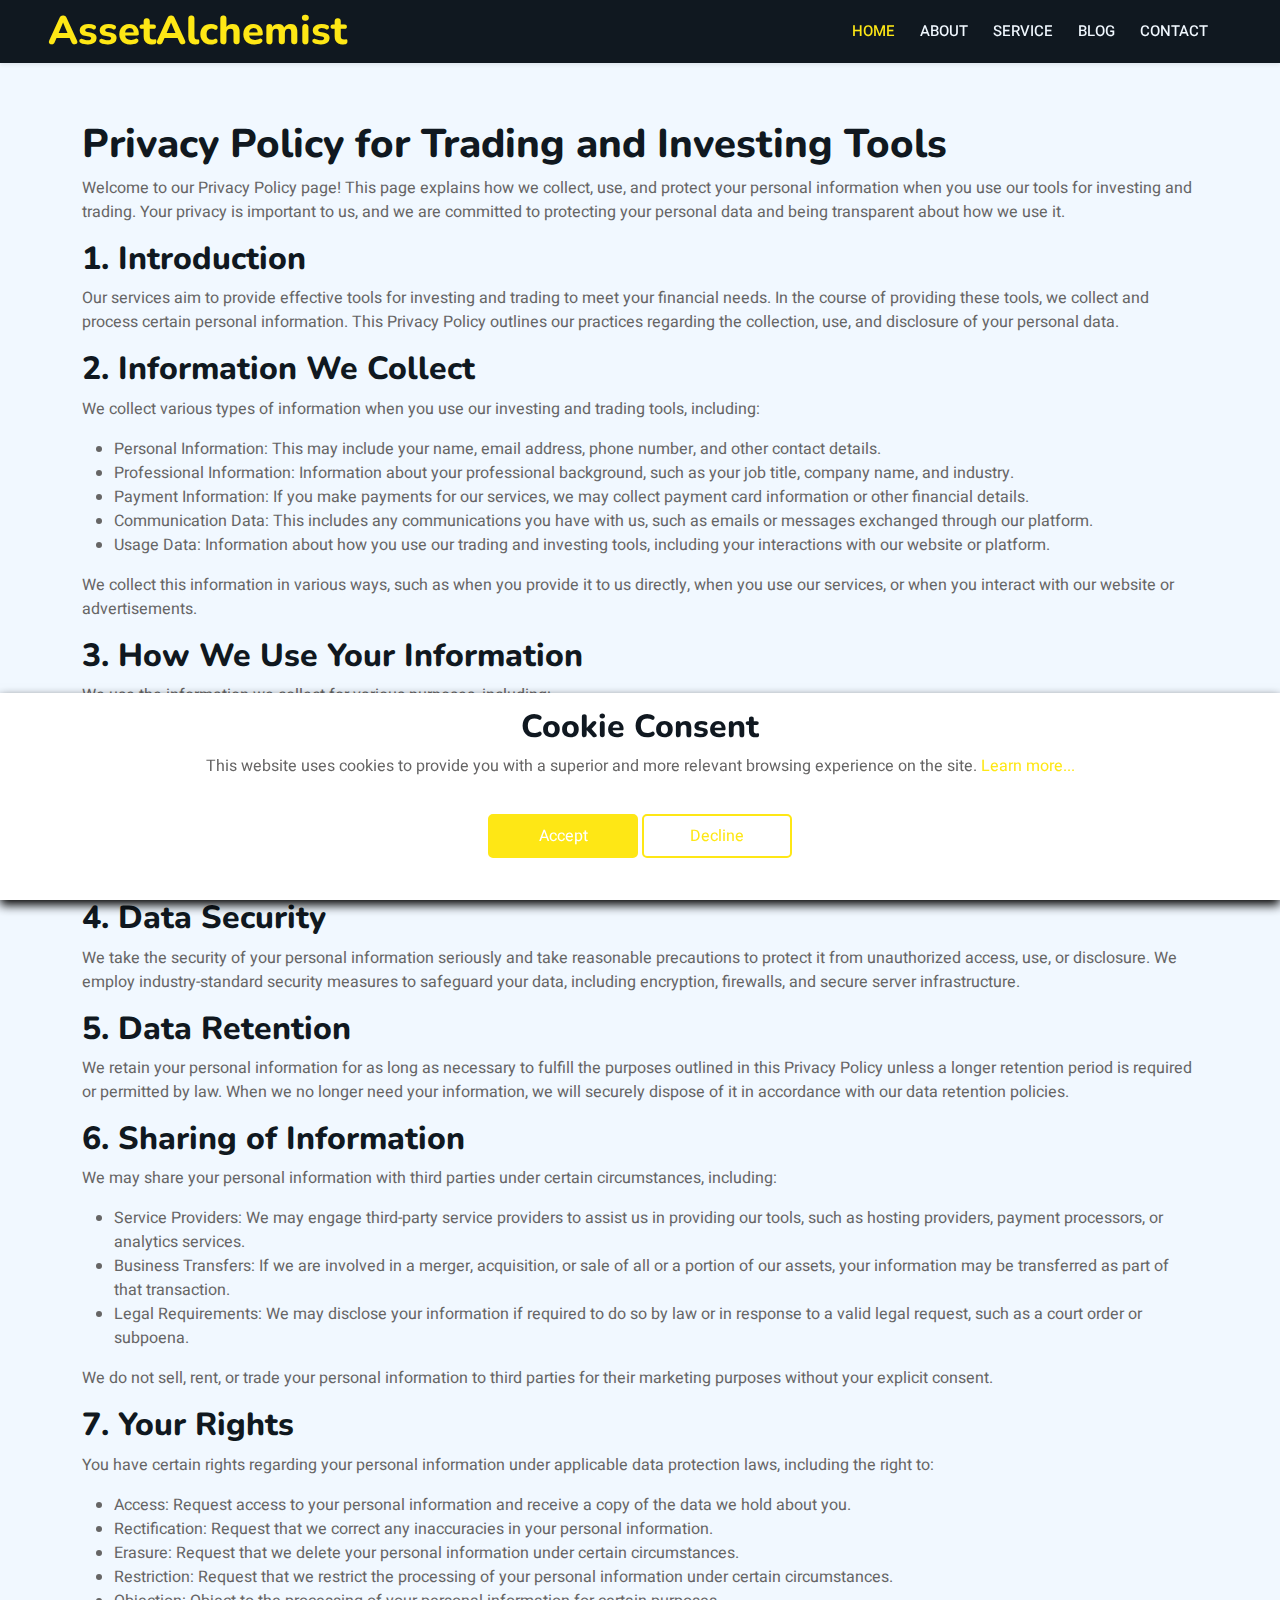
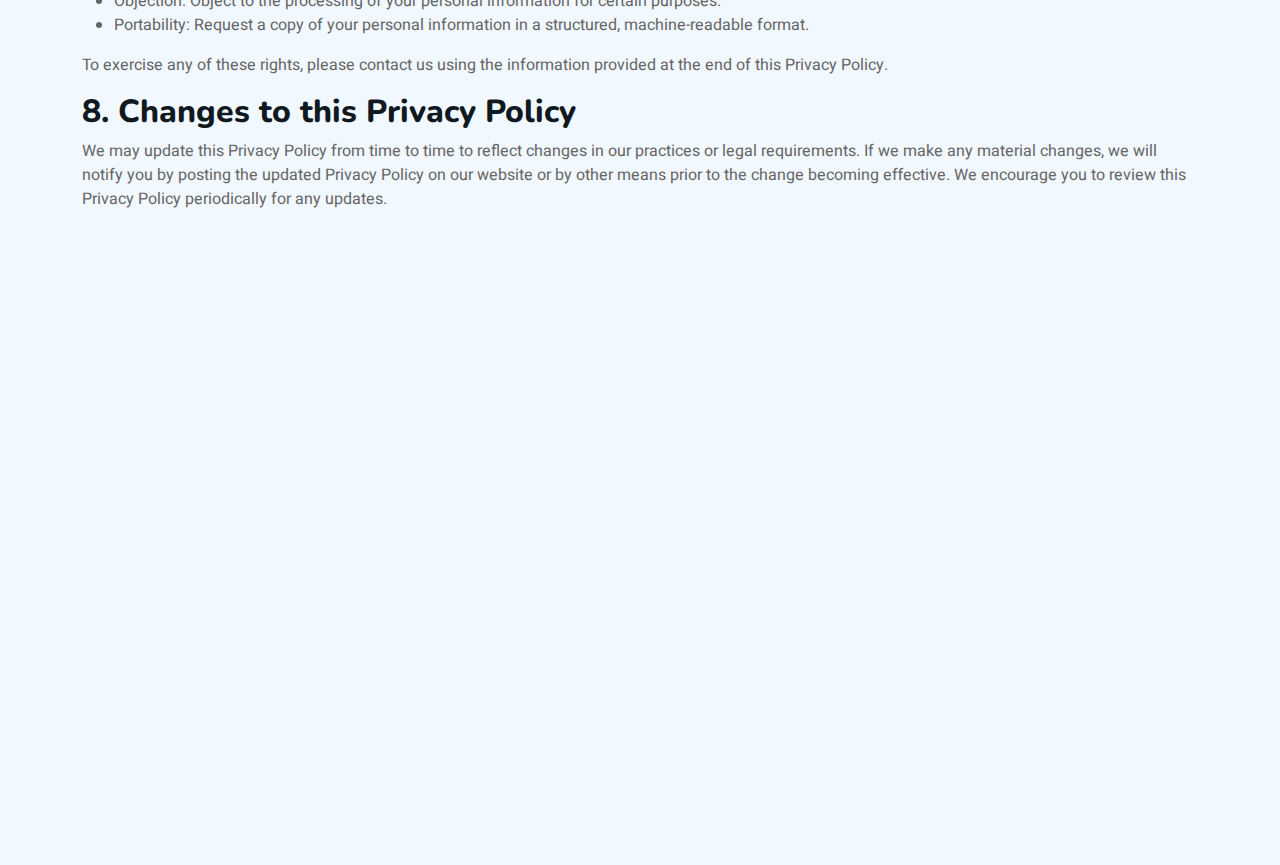
==== privacy-policy.html @ b86c1e65 "WIP" ====
<!DOCTYPE html>
<html dir="auto" lang="en">
    <head>
        <meta charset="utf-8" />
        <title>AssetAlchemist</title>
        <meta content="width=device-width, initial-scale=1.0" name="viewport" />
        <meta content="" name="keywords" />
        <meta content="" name="description" />

        <!-- Favicon -->
        <link href="img/favicon.ico" rel="icon" />

        <!-- Google Web Fonts -->
        <link rel="preconnect" href="https://fonts.googleapis.com" />
        <link rel="preconnect" href="https://fonts.gstatic.com" crossorigin />
        <link
            href="https://fonts.googleapis.com/css2?family=Heebo:wght@400;500;600&family=Nunito:wght@600;700;800&family=Pacifico&display=swap"
            rel="stylesheet"
        />

        <!-- Icon Font Stylesheet -->
        <link
            href="https://cdnjs.cloudflare.com/ajax/libs/font-awesome/5.10.0/css/all.min.css"
            rel="stylesheet"
        />
        <link
            href="https://cdn.jsdelivr.net/npm/bootstrap-icons@1.4.1/font/bootstrap-icons.css"
            rel="stylesheet"
        />

        <!-- Libraries Stylesheet -->
        <link href="lib/animate/animate.min.css" rel="stylesheet" />
        <link
            href="lib/owlcarousel/assets/owl.carousel.min.css"
            rel="stylesheet"
        />
        <link
            href="lib/tempusdominus/css/tempusdominus-bootstrap-4.min.css"
            rel="stylesheet"
        />

        <!-- Customized Bootstrap Stylesheet -->
        <link href="css/bootstrap.min.css" rel="stylesheet" />

        <!-- Template Stylesheet -->
        <link href="css/style.css" rel="stylesheet" />
    </head>

    <body>
        <!-- Spinner Start -->
        <div
            id="spinner"
            class="show bg-white position-fixed translate-middle w-100 vh-100 top-50 start-50 d-flex align-items-center justify-content-center"
        >
            <div
                class="spinner-border text-primary"
                style="width: 3rem; height: 3rem"
                role="status"
            >
                <span class="sr-only">Loading...</span>
            </div>
        </div>
        <!-- Spinner End -->

        <!-- Navbar & Hero Start -->
        <div class="position-relative p-0">
            <nav
                class="navbar navbar-expand-lg navbar-dark bg-dark px-4 px-lg-5 py-3 py-lg-0 sticky-top shadow-sm"
                style="position: fixed; background: var(--dark) !important"
            >
                <a href="" class="navbar-brand p-0">
                    <h1 class="text-primary m-0">AssetAlchemist</h1>
                    <!-- <img src="img/logo.png" alt="Logo"> -->
                </a>
                <button
                    class="navbar-toggler"
                    type="button"
                    data-bs-toggle="collapse"
                    data-bs-target="#navbarCollapse"
                >
                    <span class="fa fa-bars"></span>
                </button>
                <div class="collapse navbar-collapse" id="navbarCollapse">
                    <div class="navbar-nav ms-auto py-0 pe-4">
                        <a href="index.html" class="nav-item nav-link active"
                            >Home</a
                        >
                        <a href="index.html#about" class="nav-item nav-link"
                            >About</a
                        >
                        <a href="index.html#service" class="nav-item nav-link"
                            >Service</a
                        >
                        <a href="index.html#blog" class="nav-item nav-link"
                            >Blog</a
                        >
                        <a href="index.html#contact" class="nav-item nav-link"
                            >Contact</a
                        >
                    </div>
                </div>
            </nav>
        </div>
        <!-- Navbar & Hero End -->

        <!-- End Header -->
        <main>
            <article
                class="container additional-wrapper"
                style="margin-top: 100px"
            >
                <div class="page__content" style="padding: 20px 0px">
                    <h1>Privacy Policy for Trading and Investing Tools</h1>
                    <p>
                        Welcome to our Privacy Policy page! This page explains
                        how we collect, use, and protect your personal
                        information when you use our tools for investing and
                        trading. Your privacy is important to us, and we are
                        committed to protecting your personal data and being
                        transparent about how we use it.
                    </p>
                    <div>
                        <h2>1. Introduction</h2>
                        <p>
                            Our services aim to provide effective tools for
                            investing and trading to meet your financial needs.
                            In the course of providing these tools, we collect
                            and process certain personal information. This
                            Privacy Policy outlines our practices regarding the
                            collection, use, and disclosure of your personal
                            data.
                        </p>
                    </div>
                    <div>
                        <h2>2. Information We Collect</h2>
                        <p>
                            We collect various types of information when you use
                            our investing and trading tools, including:
                        </p>
                        <ul>
                            <li>
                                Personal Information: This may include your
                                name, email address, phone number, and other
                                contact details.
                            </li>
                            <li>
                                Professional Information: Information about your
                                professional background, such as your job title,
                                company name, and industry.
                            </li>
                            <li>
                                Payment Information: If you make payments for
                                our services, we may collect payment card
                                information or other financial details.
                            </li>
                            <li>
                                Communication Data: This includes any
                                communications you have with us, such as emails
                                or messages exchanged through our platform.
                            </li>
                            <li>
                                Usage Data: Information about how you use our
                                trading and investing tools, including your
                                interactions with our website or platform.
                            </li>
                        </ul>
                        <p>
                            We collect this information in various ways, such as
                            when you provide it to us directly, when you use our
                            services, or when you interact with our website or
                            advertisements.
                        </p>
                    </div>
                    <div>
                        <h2>3. How We Use Your Information</h2>
                        <p>
                            We use the information we collect for various
                            purposes, including:
                        </p>
                        <ul>
                            <li>
                                Providing Tools: To deliver the investing and
                                trading tools you request and to fulfill our
                                contractual obligations.
                            </li>
                            <li>
                                Communications: To communicate with you about
                                our services, including responding to your
                                inquiries and providing customer support.
                            </li>
                            <li>
                                Improvements: To improve our services and
                                develop new offerings based on your feedback and
                                usage patterns.
                            </li>
                            <li>
                                Marketing: To send you promotional materials,
                                special offers, or other information about our
                                tools that we think may interest you.
                            </li>
                            <li>
                                Legal Compliance: To comply with applicable
                                laws, regulations, and legal processes.
                            </li>
                        </ul>
                        <p>
                            We may also use your information for other purposes
                            with your consent or as otherwise permitted or
                            required by law.
                        </p>
                    </div>
                    <div>
                        <h2>4. Data Security</h2>
                        <p>
                            We take the security of your personal information
                            seriously and take reasonable precautions to protect
                            it from unauthorized access, use, or disclosure. We
                            employ industry-standard security measures to
                            safeguard your data, including encryption,
                            firewalls, and secure server infrastructure.
                        </p>
                    </div>
                    <div>
                        <h2>5. Data Retention</h2>
                        <p>
                            We retain your personal information for as long as
                            necessary to fulfill the purposes outlined in this
                            Privacy Policy unless a longer retention period is
                            required or permitted by law. When we no longer need
                            your information, we will securely dispose of it in
                            accordance with our data retention policies.
                        </p>
                    </div>
                    <div>
                        <h2>6. Sharing of Information</h2>
                        <p>
                            We may share your personal information with third
                            parties under certain circumstances, including:
                        </p>
                        <ul>
                            <li>
                                Service Providers: We may engage third-party
                                service providers to assist us in providing our
                                tools, such as hosting providers, payment
                                processors, or analytics services.
                            </li>
                            <li>
                                Business Transfers: If we are involved in a
                                merger, acquisition, or sale of all or a portion
                                of our assets, your information may be
                                transferred as part of that transaction.
                            </li>
                            <li>
                                Legal Requirements: We may disclose your
                                information if required to do so by law or in
                                response to a valid legal request, such as a
                                court order or subpoena.
                            </li>
                        </ul>
                        <p>
                            We do not sell, rent, or trade your personal
                            information to third parties for their marketing
                            purposes without your explicit consent.
                        </p>
                    </div>
                    <div>
                        <h2>7. Your Rights</h2>
                        <p>
                            You have certain rights regarding your personal
                            information under applicable data protection laws,
                            including the right to:
                        </p>
                        <ul>
                            <li>
                                Access: Request access to your personal
                                information and receive a copy of the data we
                                hold about you.
                            </li>
                            <li>
                                Rectification: Request that we correct any
                                inaccuracies in your personal information.
                            </li>
                            <li>
                                Erasure: Request that we delete your personal
                                information under certain circumstances.
                            </li>
                            <li>
                                Restriction: Request that we restrict the
                                processing of your personal information under
                                certain circumstances.
                            </li>
                            <li>
                                Objection: Object to the processing of your
                                personal information for certain purposes.
                            </li>
                            <li>
                                Portability: Request a copy of your personal
                                information in a structured, machine-readable
                                format.
                            </li>
                        </ul>
                        <p>
                            To exercise any of these rights, please contact us
                            using the information provided at the end of this
                            Privacy Policy.
                        </p>
                    </div>
                    <div>
                        <h2>8. Changes to this Privacy Policy</h2>
                        <p>
                            We may update this Privacy Policy from time to time
                            to reflect changes in our practices or legal
                            requirements. If we make any material changes, we
                            will notify you by posting the updated Privacy
                            Policy on our website or by other means prior to the
                            change becoming effective. We encourage you to
                            review this Privacy Policy periodically for any
                            updates.
                        </p>
                    </div>
                </div>
            </article>
        </main>

        <!-- Footer Start -->
        <div
            class="container-fluid bg-dark text-light footer pt-5 mt-5 wow fadeIn"
            data-wow-delay="0.1s"
        >
            <div class="container py-5">
                <div class="row g-5">
                    <div class="col-lg-6 col-md-6">
                        <h4
                            class="section-title ff-secondary text-start text-primary fw-normal mb-4"
                        >
                            Tools for Investing & Trading
                        </h4>
                        <p>
                            Connect with us to explore the best tools for
                            investing and trading. Our team of experts is here
                            to guide you through the process of making smart,
                            informed decisions in the world of trading and
                            investments. Whether you're new to the field or an
                            experienced trader, we offer tools tailored to help
                            you achieve your financial goals.
                        </p>
                    </div>
                    <div class="col-lg-6 col-md-6">
                        <h4
                            class="section-title ff-secondary text-start text-primary fw-normal mb-4"
                        >
                            Contact us
                        </h4>
                        <p class="mb-2">
                            <i class="fa fa-map-marker-alt me-3"></i>Second
                            Floor, 35 Great St Helen's, City of London, London
                            EC3A 6AP, UK
                        </p>
                        <p class="mb-2">
                            <i class="fa fa-phone-alt me-3"></i>+442079890813
                        </p>
                        <p class="mb-2">
                            <i class="fa fa-envelope me-3"></i
                            >assetai_chemist@gmail.com
                        </p>
                    </div>
                    <div class="col-lg-6 col-md-6">
                        <h4
                            class="section-title ff-secondary text-start text-primary fw-normal mb-4"
                        >
                            Quick links
                        </h4>
                        <div
                            style="
                                display: flex;
                                flex-direction: column;
                                row-gap: 10px;
                            "
                        >
                            <a href="index.html">Home</a>
                            <a href="privacy-policy.html">Privacy</a>
                            <a href="terms-of-use.html">Terms of use</a>
                        </div>
                    </div>
                    <div class="col-lg-6 col-md-6">
                        <h4
                            class="section-title ff-secondary text-start text-primary fw-normal mb-4"
                        >
                            Disclaimer
                        </h4>
                        <p>
                            Values can fall as well as rise. Any information
                            relating to the past performance is not a guide to
                            future performance. Prices may go down as well as
                            up, and you may not get back the original amount
                            invested. Aurum & Argenti Limited is not regulated
                            by the Financial Conduct Authority and does not
                            offer investment or tax advice.
                        </p>
                    </div>
                </div>
            </div>
        </div>
        <!-- Footer End -->

        <!-- Back to Top -->
        <a href="#" class="btn btn-lg btn-primary btn-lg-square back-to-top"
            ><i class="bi bi-arrow-up"></i
        ></a>

        <!-- Cookie banner -->
        <div class="cookie-wrapper show">
            <div>
                <i class="bx bx-cookie"></i>
                <h2 style="text-align: center">Cookie Consent</h2>
            </div>

            <div class="data">
                <p>
                    This website uses cookies to provide you with a superior and
                    more relevant browsing experience on the site.
                    <a href="privacy-policy.html">Learn more...</a>
                </p>
            </div>

            <div class="buttons">
                <button class="cookie-button" id="acceptBtn">Accept</button>
                <button class="cookie-button" id="declineBtn">Decline</button>
            </div>
        </div>
        <!-- End Cookie banner -->

        <!-- JavaScript Libraries -->
        <script src="https://ajax.googleapis.com/ajax/libs/jquery/3.5.1/jquery.min.js"></script>
        <script src="https://cdn.jsdelivr.net/npm/bootstrap@5.0.0/dist/js/bootstrap.bundle.min.js"></script>
        <script src="lib/wow/wow.min.js"></script>
        <script src="lib/easing/easing.min.js"></script>
        <script src="lib/waypoints/waypoints.min.js"></script>
        <script src="lib/counterup/counterup.min.js"></script>
        <script src="lib/owlcarousel/owl.carousel.min.js"></script>
        <script src="lib/tempusdominus/js/moment.min.js"></script>
        <script src="lib/tempusdominus/js/moment-timezone.min.js"></script>
        <script src="lib/tempusdominus/js/tempusdominus-bootstrap-4.min.js"></script>

        <!-- Template Javascript -->
        <script src="js/main.js"></script>
        <script src="js/cookiebanner.js"></script>
    </body>
</html>
---- css/style.css ----
/********** Template CSS **********/
:root {
    --primary: #fee715;
    --light: #f1f8ff;
    --dark: #101820;
}

.ff-secondary {
    font-family: 'Pacifico', cursive;
}

.fw-medium {
    font-weight: 600 !important;
}

.fw-semi-bold {
    font-weight: 700 !important;
}

.back-to-top {
    position: fixed;
    display: none;
    right: 45px;
    bottom: 45px;
    z-index: 99;
}

/*** Spinner ***/
#spinner {
    opacity: 0;
    visibility: hidden;
    transition: opacity 0.5s ease-out, visibility 0s linear 0.5s;
    z-index: 99999;
}

#spinner.show {
    transition: opacity 0.5s ease-out, visibility 0s linear 0s;
    visibility: visible;
    opacity: 1;
}

/*** Button ***/
.btn {
    font-family: 'Nunito', sans-serif;
    font-weight: 500;
    text-transform: uppercase;
    transition: 0.5s;
}

.btn.btn-primary,
.btn.btn-secondary {
    color: #ffffff;
}

.btn-square {
    width: 38px;
    height: 38px;
}

.btn-sm-square {
    width: 32px;
    height: 32px;
}

.btn-lg-square {
    width: 48px;
    height: 48px;
}

.btn-square,
.btn-sm-square,
.btn-lg-square {
    padding: 0;
    display: flex;
    align-items: center;
    justify-content: center;
    font-weight: normal;
    border-radius: 2px;
}

/*** Navbar ***/
.navbar-dark .navbar-nav .nav-link {
    position: relative;
    margin-left: 25px;
    padding: 35px 0;
    font-size: 15px;
    color: var(--light) !important;
    text-transform: uppercase;
    font-weight: 500;
    outline: none;
    transition: 0.5s;
}

.sticky-top.navbar-dark .navbar-nav .nav-link {
    padding: 20px 0;
}

.navbar-dark .navbar-nav .nav-link:hover,
.navbar-dark .navbar-nav .nav-link.active {
    color: var(--primary) !important;
}

.navbar-dark .navbar-brand img {
    max-height: 60px;
    transition: 0.5s;
}

.sticky-top.navbar-dark .navbar-brand img {
    max-height: 45px;
}

@media (max-width: 991.98px) {
    .sticky-top.navbar-dark {
        position: relative;
    }

    .navbar-dark .navbar-collapse {
        margin-top: 15px;
        border-top: 1px solid rgba(255, 255, 255, 0.1);
    }

    .navbar-dark .navbar-nav .nav-link,
    .sticky-top.navbar-dark .navbar-nav .nav-link {
        padding: 10px 0;
        margin-left: 0;
    }

    .navbar-dark .navbar-brand img {
        max-height: 45px;
    }
}

@media (min-width: 992px) {
    .navbar-dark {
        position: absolute;
        width: 100%;
        top: 0;
        left: 0;
        z-index: 999;
        background: transparent !important;
    }

    .sticky-top.navbar-dark {
        position: fixed;
        background: var(--dark) !important;
    }
}

/*** Hero Header ***/
.hero-header {
    background: linear-gradient(rgba(15, 23, 43, 0.9), rgba(15, 23, 43, 0.9)),
        url(../img/bg-hero.jpg);
    background-position: center center;
    background-repeat: no-repeat;
    background-size: cover;
}

.hero-header img {
    animation: imgRotate 50s linear infinite;
}

@keyframes imgRotate {
    100% {
        transform: rotate(360deg);
    }
}

.breadcrumb-item + .breadcrumb-item::before {
    color: rgba(255, 255, 255, 0.5);
}

/*** Section Title ***/
.section-title {
    position: relative;
    display: inline-block;
}

.section-title::before {
    position: absolute;
    content: '';
    width: 45px;
    height: 2px;
    top: 50%;
    left: -55px;
    margin-top: -1px;
    background: var(--primary);
}

.section-title::after {
    position: absolute;
    content: '';
    width: 45px;
    height: 2px;
    top: 50%;
    right: -55px;
    margin-top: -1px;
    background: var(--primary);
}

.section-title.text-start::before,
.section-title.text-end::after {
    display: none;
}

/*** Service ***/
.service-item {
    box-shadow: 0 0 45px rgba(0, 0, 0, 0.08);
    transition: 0.5s;
}

.service-item:hover {
    background: var(--primary);
}

.service-item * {
    transition: 0.5s;
}

.service-item:hover * {
    color: var(--light) !important;
}

/*** Food Menu ***/
.nav-pills .nav-item .active {
    border-bottom: 2px solid var(--primary);
}

/*** Youtube Video ***/
.video {
    position: relative;
    height: 100%;
    min-height: 500px;
    background: linear-gradient(rgba(15, 23, 43, 0.1), rgba(15, 23, 43, 0.1)),
        url(../img/video.jpg);
    background-position: center center;
    background-repeat: no-repeat;
    background-size: cover;
}

.video .btn-play {
    position: absolute;
    z-index: 3;
    top: 50%;
    left: 50%;
    transform: translateX(-50%) translateY(-50%);
    box-sizing: content-box;
    display: block;
    width: 32px;
    height: 44px;
    border-radius: 50%;
    border: none;
    outline: none;
    padding: 18px 20px 18px 28px;
}

.video .btn-play:before {
    content: '';
    position: absolute;
    z-index: 0;
    left: 50%;
    top: 50%;
    transform: translateX(-50%) translateY(-50%);
    display: block;
    width: 100px;
    height: 100px;
    background: var(--primary);
    border-radius: 50%;
    animation: pulse-border 1500ms ease-out infinite;
}

.video .btn-play:after {
    content: '';
    position: absolute;
    z-index: 1;
    left: 50%;
    top: 50%;
    transform: translateX(-50%) translateY(-50%);
    display: block;
    width: 100px;
    height: 100px;
    background: var(--primary);
    border-radius: 50%;
    transition: all 200ms;
}

.video .btn-play img {
    position: relative;
    z-index: 3;
    max-width: 100%;
    width: auto;
    height: auto;
}

.video .btn-play span {
    display: block;
    position: relative;
    z-index: 3;
    width: 0;
    height: 0;
    border-left: 32px solid var(--dark);
    border-top: 22px solid transparent;
    border-bottom: 22px solid transparent;
}

@keyframes pulse-border {
    0% {
        transform: translateX(-50%) translateY(-50%) translateZ(0) scale(1);
        opacity: 1;
    }

    100% {
        transform: translateX(-50%) translateY(-50%) translateZ(0) scale(1.5);
        opacity: 0;
    }
}

#videoModal {
    z-index: 99999;
}

#videoModal .modal-dialog {
    position: relative;
    max-width: 800px;
    margin: 60px auto 0 auto;
}

#videoModal .modal-body {
    position: relative;
    padding: 0px;
}

#videoModal .close {
    position: absolute;
    width: 30px;
    height: 30px;
    right: 0px;
    top: -30px;
    z-index: 999;
    font-size: 30px;
    font-weight: normal;
    color: #ffffff;
    background: #000000;
    opacity: 1;
}

/*** Team ***/
.team-item {
    box-shadow: 0 0 45px rgba(0, 0, 0, 0.08);
    height: calc(100% - 38px);
    transition: 0.5s;
}

.team-item img {
    transition: 0.5s;
}

.team-item:hover img {
    transform: scale(1.1);
}

.team-item:hover {
    height: 100%;
}

.team-item .btn {
    border-radius: 38px 38px 0 0;
}

/*** Testimonial ***/
.testimonial-carousel .owl-item .testimonial-item,
.testimonial-carousel .owl-item.center .testimonial-item * {
    transition: 0.5s;
}

.testimonial-carousel .owl-item.center .testimonial-item {
    background: var(--primary) !important;
    border-color: var(--primary) !important;
}

.testimonial-carousel .owl-item.center .testimonial-item * {
    color: var(--light) !important;
}

.testimonial-carousel .owl-dots {
    margin-top: 24px;
    display: flex;
    align-items: flex-end;
    justify-content: center;
}

.testimonial-carousel .owl-dot {
    position: relative;
    display: inline-block;
    margin: 0 5px;
    width: 15px;
    height: 15px;
    border: 1px solid #cccccc;
    border-radius: 15px;
    transition: 0.5s;
}

.testimonial-carousel .owl-dot.active {
    background: var(--primary);
    border-color: var(--primary);
}

/*** Footer ***/
.footer .btn.btn-social {
    margin-right: 5px;
    width: 35px;
    height: 35px;
    display: flex;
    align-items: center;
    justify-content: center;
    color: var(--light);
    border: 1px solid #ffffff;
    border-radius: 35px;
    transition: 0.3s;
}

.footer .btn.btn-social:hover {
    color: var(--primary);
}

.footer .btn.btn-link {
    display: block;
    margin-bottom: 5px;
    padding: 0;
    text-align: left;
    color: #ffffff;
    font-size: 15px;
    font-weight: normal;
    text-transform: capitalize;
    transition: 0.3s;
}

.footer .btn.btn-link::before {
    position: relative;
    content: '\f105';
    font-family: 'Font Awesome 5 Free';
    font-weight: 900;
    margin-right: 10px;
}

.footer .btn.btn-link:hover {
    letter-spacing: 1px;
    box-shadow: none;
}

.footer .copyright {
    padding: 25px 0;
    font-size: 15px;
    border-top: 1px solid rgba(256, 256, 256, 0.1);
}

.footer .copyright a {
    color: var(--light);
}

.footer .footer-menu a {
    margin-right: 15px;
    padding-right: 15px;
    border-right: 1px solid rgba(255, 255, 255, 0.1);
}

.footer .footer-menu a:last-child {
    margin-right: 0;
    padding-right: 0;
    border-right: none;
}

/* Google Fonts - Poppins */
@import url('https://fonts.googleapis.com/css2?family=Poppins:wght@300;400;500;600&display=swap');

@media (max-width: 700px) {
    .cookie-wrapper {
        width: 100%;
    }
}

.cookie-wrapper {
    position: fixed;
    bottom: 0px;
    right: 0;
    width: 100%;
    background: #fff;
    padding: 15px 25px 22px;
    transition: right 0.3s ease;
    box-shadow: 0 5px 10px rgb(0, 0, 0);
    z-index: 999;
    @media (max-width: 600px) {
        width: 100%;
    }
}
.cookie-wrapper .show {
    right: 20px;
}

.hidden {
    display: none;
}
header i {
    color: #fee715;
    font-size: 32px;
    text-align: center;
}
header h2 {
    color: #fee715;
    font-weight: 500;
    text-align: center;
}
.data {
    text-align: center;
}
.data p a {
    color: #fee715;
    text-decoration: none;
    text-align: center !important;
}
.data p a:hover {
    text-decoration: underline;
}
.buttons {
    padding: 20px 0px;
    text-align: center;
}
.buttons .cookie-button {
    border: 2px solid #fee715;
    color: #fff;
    padding: 8px 0;
    background: #fee715;
    cursor: pointer;
    width: calc(100% / 2 - 10px);
    transition: all 0.5s ease;
    max-width: 150px;
    border-radius: 5px;
}
.buttons #acceptBtn:hover {
    background-color: transparent;
    color: #fee715;
}
#declineBtn {
    background-color: #fff;
    color: #fee715;
}
#declineBtn:hover {
    background-color: #fee715;
    color: #fff;
}
/* Footer Style */
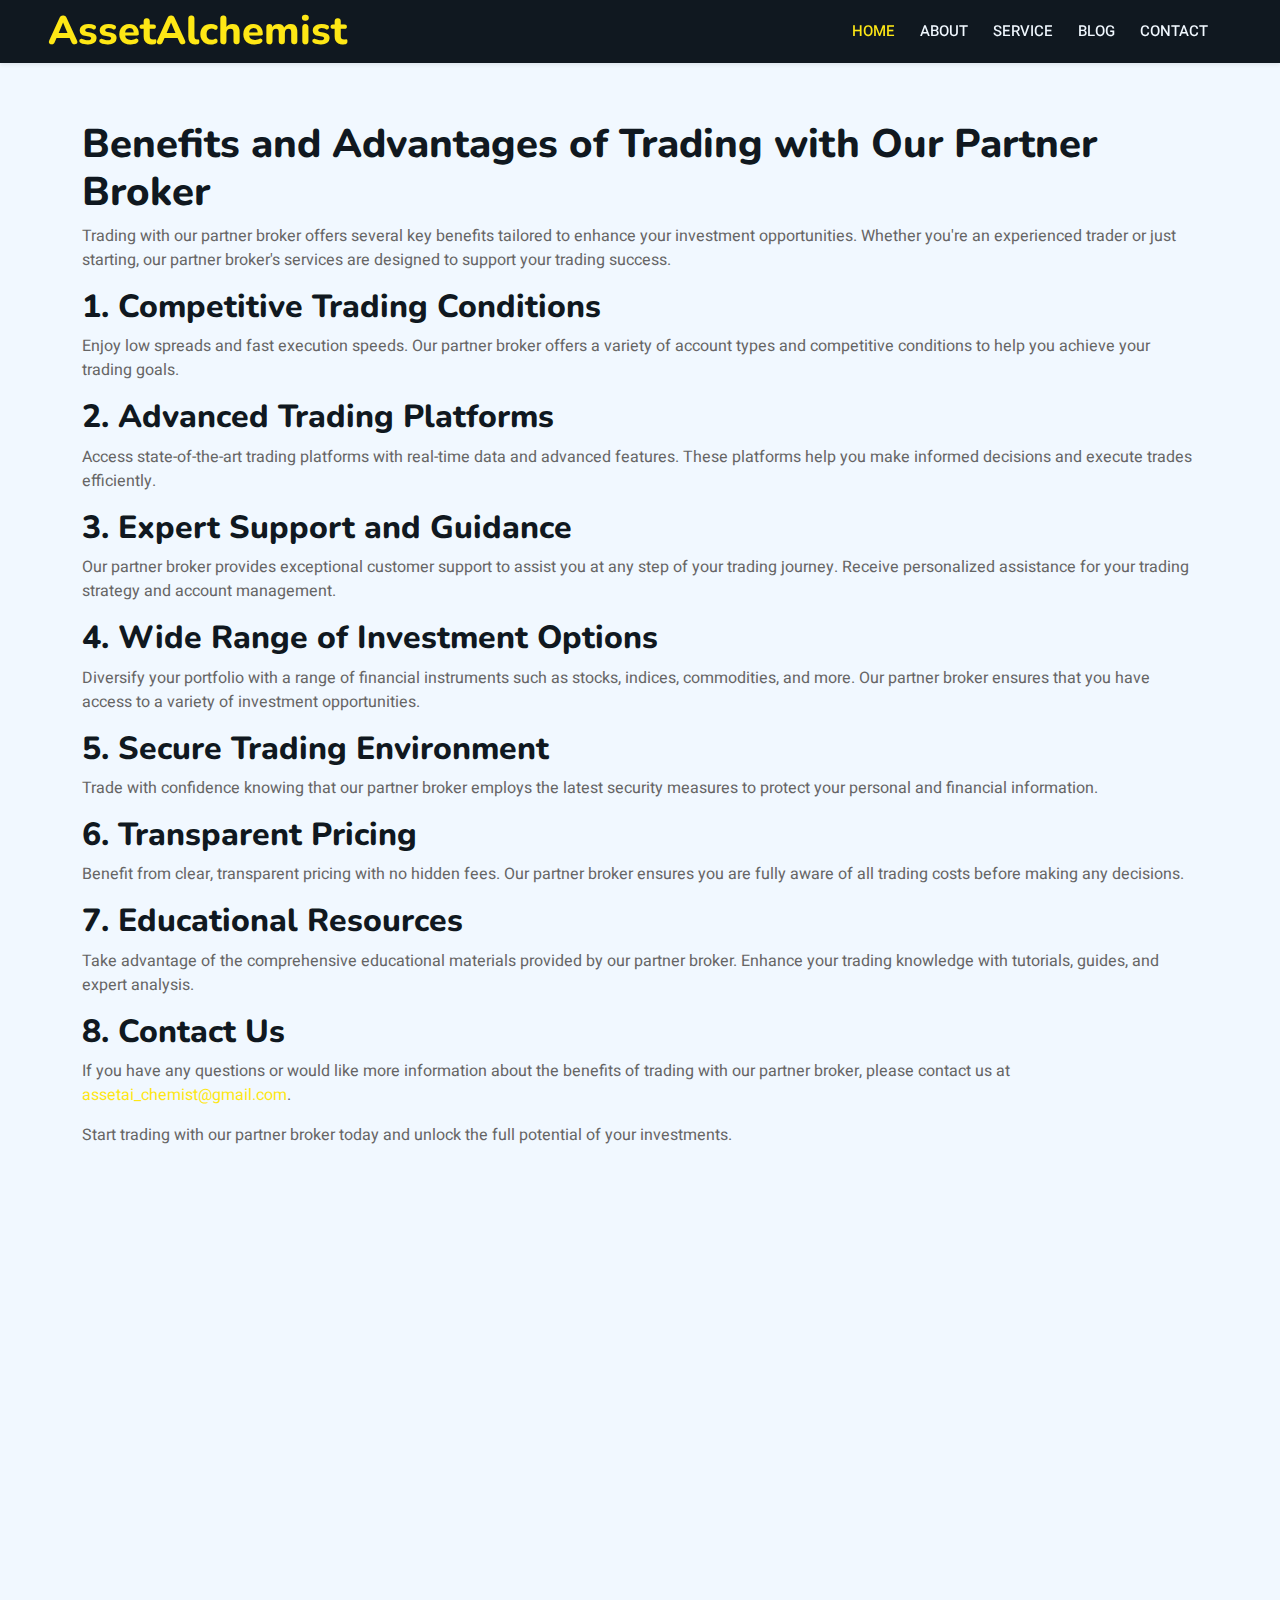
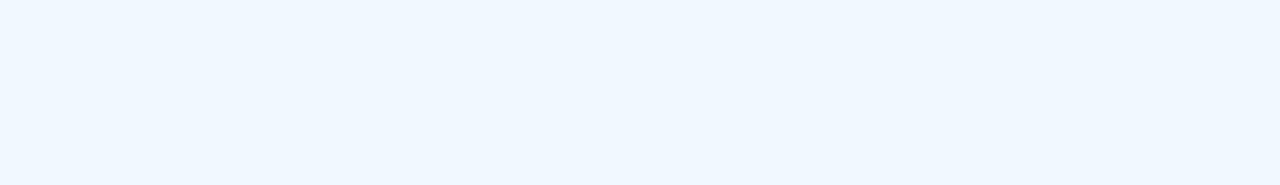
==== commit dbf4c8b8: "WIP" ====
--- a/privacy-policy.html
+++ b/privacy-policy.html
@@ -110,214 +110,96 @@
                 style="margin-top: 100px"
             >
                 <div class="page__content" style="padding: 20px 0px">
-                    <h1>Privacy Policy for Trading and Investing Tools</h1>
+                    <h1>
+                        Benefits and Advantages of Trading with Our Partner
+                        Broker
+                    </h1>
                     <p>
-                        Welcome to our Privacy Policy page! This page explains
-                        how we collect, use, and protect your personal
-                        information when you use our tools for investing and
-                        trading. Your privacy is important to us, and we are
-                        committed to protecting your personal data and being
-                        transparent about how we use it.
+                        Trading with our partner broker offers several key
+                        benefits tailored to enhance your investment
+                        opportunities. Whether you're an experienced trader or
+                        just starting, our partner broker's services are
+                        designed to support your trading success.
                     </p>
                     <div>
-                        <h2>1. Introduction</h2>
-                        <p>
-                            Our services aim to provide effective tools for
-                            investing and trading to meet your financial needs.
-                            In the course of providing these tools, we collect
-                            and process certain personal information. This
-                            Privacy Policy outlines our practices regarding the
-                            collection, use, and disclosure of your personal
-                            data.
-                        </p>
-                    </div>
-                    <div>
-                        <h2>2. Information We Collect</h2>
-                        <p>
-                            We collect various types of information when you use
-                            our investing and trading tools, including:
-                        </p>
-                        <ul>
-                            <li>
-                                Personal Information: This may include your
-                                name, email address, phone number, and other
-                                contact details.
-                            </li>
-                            <li>
-                                Professional Information: Information about your
-                                professional background, such as your job title,
-                                company name, and industry.
-                            </li>
-                            <li>
-                                Payment Information: If you make payments for
-                                our services, we may collect payment card
-                                information or other financial details.
-                            </li>
-                            <li>
-                                Communication Data: This includes any
-                                communications you have with us, such as emails
-                                or messages exchanged through our platform.
-                            </li>
-                            <li>
-                                Usage Data: Information about how you use our
-                                trading and investing tools, including your
-                                interactions with our website or platform.
-                            </li>
-                        </ul>
-                        <p>
-                            We collect this information in various ways, such as
-                            when you provide it to us directly, when you use our
-                            services, or when you interact with our website or
-                            advertisements.
-                        </p>
-                    </div>
-                    <div>
-                        <h2>3. How We Use Your Information</h2>
-                        <p>
-                            We use the information we collect for various
-                            purposes, including:
-                        </p>
-                        <ul>
-                            <li>
-                                Providing Tools: To deliver the investing and
-                                trading tools you request and to fulfill our
-                                contractual obligations.
-                            </li>
-                            <li>
-                                Communications: To communicate with you about
-                                our services, including responding to your
-                                inquiries and providing customer support.
-                            </li>
-                            <li>
-                                Improvements: To improve our services and
-                                develop new offerings based on your feedback and
-                                usage patterns.
-                            </li>
-                            <li>
-                                Marketing: To send you promotional materials,
-                                special offers, or other information about our
-                                tools that we think may interest you.
-                            </li>
-                            <li>
-                                Legal Compliance: To comply with applicable
-                                laws, regulations, and legal processes.
-                            </li>
-                        </ul>
-                        <p>
-                            We may also use your information for other purposes
-                            with your consent or as otherwise permitted or
-                            required by law.
-                        </p>
-                    </div>
-                    <div>
-                        <h2>4. Data Security</h2>
-                        <p>
-                            We take the security of your personal information
-                            seriously and take reasonable precautions to protect
-                            it from unauthorized access, use, or disclosure. We
-                            employ industry-standard security measures to
-                            safeguard your data, including encryption,
-                            firewalls, and secure server infrastructure.
-                        </p>
-                    </div>
-                    <div>
-                        <h2>5. Data Retention</h2>
-                        <p>
-                            We retain your personal information for as long as
-                            necessary to fulfill the purposes outlined in this
-                            Privacy Policy unless a longer retention period is
-                            required or permitted by law. When we no longer need
-                            your information, we will securely dispose of it in
-                            accordance with our data retention policies.
-                        </p>
-                    </div>
-                    <div>
-                        <h2>6. Sharing of Information</h2>
-                        <p>
-                            We may share your personal information with third
-                            parties under certain circumstances, including:
-                        </p>
-                        <ul>
-                            <li>
-                                Service Providers: We may engage third-party
-                                service providers to assist us in providing our
-                                tools, such as hosting providers, payment
-                                processors, or analytics services.
-                            </li>
-                            <li>
-                                Business Transfers: If we are involved in a
-                                merger, acquisition, or sale of all or a portion
-                                of our assets, your information may be
-                                transferred as part of that transaction.
-                            </li>
-                            <li>
-                                Legal Requirements: We may disclose your
-                                information if required to do so by law or in
-                                response to a valid legal request, such as a
-                                court order or subpoena.
-                            </li>
-                        </ul>
-                        <p>
-                            We do not sell, rent, or trade your personal
-                            information to third parties for their marketing
-                            purposes without your explicit consent.
-                        </p>
-                    </div>
-                    <div>
-                        <h2>7. Your Rights</h2>
-                        <p>
-                            You have certain rights regarding your personal
-                            information under applicable data protection laws,
-                            including the right to:
-                        </p>
-                        <ul>
-                            <li>
-                                Access: Request access to your personal
-                                information and receive a copy of the data we
-                                hold about you.
-                            </li>
-                            <li>
-                                Rectification: Request that we correct any
-                                inaccuracies in your personal information.
-                            </li>
-                            <li>
-                                Erasure: Request that we delete your personal
-                                information under certain circumstances.
-                            </li>
-                            <li>
-                                Restriction: Request that we restrict the
-                                processing of your personal information under
-                                certain circumstances.
-                            </li>
-                            <li>
-                                Objection: Object to the processing of your
-                                personal information for certain purposes.
-                            </li>
-                            <li>
-                                Portability: Request a copy of your personal
-                                information in a structured, machine-readable
-                                format.
-                            </li>
-                        </ul>
-                        <p>
-                            To exercise any of these rights, please contact us
-                            using the information provided at the end of this
-                            Privacy Policy.
-                        </p>
-                    </div>
-                    <div>
-                        <h2>8. Changes to this Privacy Policy</h2>
-                        <p>
-                            We may update this Privacy Policy from time to time
-                            to reflect changes in our practices or legal
-                            requirements. If we make any material changes, we
-                            will notify you by posting the updated Privacy
-                            Policy on our website or by other means prior to the
-                            change becoming effective. We encourage you to
-                            review this Privacy Policy periodically for any
-                            updates.
-                        </p>
-                    </div>
+                        <h2>1. Competitive Trading Conditions</h2>
+                        <p>
+                            Enjoy low spreads and fast execution speeds. Our
+                            partner broker offers a variety of account types and
+                            competitive conditions to help you achieve your
+                            trading goals.
+                        </p>
+                    </div>
+                    <div>
+                        <h2>2. Advanced Trading Platforms</h2>
+                        <p>
+                            Access state-of-the-art trading platforms with
+                            real-time data and advanced features. These
+                            platforms help you make informed decisions and
+                            execute trades efficiently.
+                        </p>
+                    </div>
+                    <div>
+                        <h2>3. Expert Support and Guidance</h2>
+                        <p>
+                            Our partner broker provides exceptional customer
+                            support to assist you at any step of your trading
+                            journey. Receive personalized assistance for your
+                            trading strategy and account management.
+                        </p>
+                    </div>
+                    <div>
+                        <h2>4. Wide Range of Investment Options</h2>
+                        <p>
+                            Diversify your portfolio with a range of financial
+                            instruments such as stocks, indices, commodities,
+                            and more. Our partner broker ensures that you have
+                            access to a variety of investment opportunities.
+                        </p>
+                    </div>
+                    <div>
+                        <h2>5. Secure Trading Environment</h2>
+                        <p>
+                            Trade with confidence knowing that our partner
+                            broker employs the latest security measures to
+                            protect your personal and financial information.
+                        </p>
+                    </div>
+                    <div>
+                        <h2>6. Transparent Pricing</h2>
+                        <p>
+                            Benefit from clear, transparent pricing with no
+                            hidden fees. Our partner broker ensures you are
+                            fully aware of all trading costs before making any
+                            decisions.
+                        </p>
+                    </div>
+                    <div>
+                        <h2>7. Educational Resources</h2>
+                        <p>
+                            Take advantage of the comprehensive educational
+                            materials provided by our partner broker. Enhance
+                            your trading knowledge with tutorials, guides, and
+                            expert analysis.
+                        </p>
+                    </div>
+                    <div>
+                        <h2>8. Contact Us</h2>
+                        <p>
+                            If you have any questions or would like more
+                            information about the benefits of trading with our
+                            partner broker, please contact us at
+                            <a href="mailto:assetai_chemist@gmail.com"
+                                >assetai_chemist@gmail.com</a
+                            >.
+                        </p>
+                    </div>
+                    <footer>
+                        <p>
+                            Start trading with our partner broker today and
+                            unlock the full potential of your investments.
+                        </p>
+                    </footer>
                 </div>
             </article>
         </main>
@@ -333,23 +215,25 @@
                         <h4
                             class="section-title ff-secondary text-start text-primary fw-normal mb-4"
                         >
-                            Tools for Investing & Trading
+                            Registered address
                         </h4>
-                        <p>
-                            Connect with us to explore the best tools for
-                            investing and trading. Our team of experts is here
-                            to guide you through the process of making smart,
-                            informed decisions in the world of trading and
-                            investments. Whether you're new to the field or an
-                            experienced trader, we offer tools tailored to help
-                            you achieve your financial goals.
+                        <p class="mb-2">
+                            <i class="fa fa-map-marker-alt me-3"></i>51
+                            Moorgate, City of London, London EC2R 6LL, UK
+                        </p>
+                        <p class="mb-2">
+                            <i class="fa fa-phone-alt me-3"></i>+442077499950
+                        </p>
+                        <p class="mb-2">
+                            <i class="fa fa-envelope me-3"></i
+                            >assetai_chemist@gmail.com
                         </p>
                     </div>
                     <div class="col-lg-6 col-md-6">
                         <h4
                             class="section-title ff-secondary text-start text-primary fw-normal mb-4"
                         >
-                            Contact us
+                            Trading address
                         </h4>
                         <p class="mb-2">
                             <i class="fa fa-map-marker-alt me-3"></i>Second
@@ -361,7 +245,7 @@
                         </p>
                         <p class="mb-2">
                             <i class="fa fa-envelope me-3"></i
-                            >assetai_chemist@gmail.com
+                            >assetai_chemist_trade@gmail.com
                         </p>
                     </div>
                     <div class="col-lg-6 col-md-6">
@@ -389,46 +273,47 @@
                             Disclaimer
                         </h4>
                         <p>
-                            Values can fall as well as rise. Any information
-                            relating to the past performance is not a guide to
-                            future performance. Prices may go down as well as
-                            up, and you may not get back the original amount
-                            invested. Aurum & Argenti Limited is not regulated
-                            by the Financial Conduct Authority and does not
-                            offer investment or tax advice.
+                            Trading involves risk, and values can fall as well
+                            as rise. Past performance is not indicative of
+                            future results. Always trade responsibly and consult
+                            with a financial advisor if needed. Please be aware
+                            that prices may go down as well as up, and you may
+                            not get back the original amount invested.
                         </p>
                     </div>
                 </div>
             </div>
+            <!-- Footer End -->
+
+            <!-- Back to Top -->
+            <a href="#" class="btn btn-lg btn-primary btn-lg-square back-to-top"
+                ><i class="bi bi-arrow-up"></i
+            ></a>
+
+            <!-- Cookie banner -->
+            <div class="cookie-wrapper show">
+                <div>
+                    <i class="bx bx-cookie"></i>
+                    <h2 style="text-align: center">Cookie Consent</h2>
+                </div>
+
+                <div class="data">
+                    <p>
+                        This website uses cookies to provide you with a superior
+                        and more relevant browsing experience on the site.
+                        <a href="privacy-policy.html">Learn more...</a>
+                    </p>
+                </div>
+
+                <div class="buttons">
+                    <button class="cookie-button" id="acceptBtn">Accept</button>
+                    <button class="cookie-button" id="declineBtn">
+                        Decline
+                    </button>
+                </div>
+            </div>
+            <!-- End Cookie banner -->
         </div>
-        <!-- Footer End -->
-
-        <!-- Back to Top -->
-        <a href="#" class="btn btn-lg btn-primary btn-lg-square back-to-top"
-            ><i class="bi bi-arrow-up"></i
-        ></a>
-
-        <!-- Cookie banner -->
-        <div class="cookie-wrapper show">
-            <div>
-                <i class="bx bx-cookie"></i>
-                <h2 style="text-align: center">Cookie Consent</h2>
-            </div>
-
-            <div class="data">
-                <p>
-                    This website uses cookies to provide you with a superior and
-                    more relevant browsing experience on the site.
-                    <a href="privacy-policy.html">Learn more...</a>
-                </p>
-            </div>
-
-            <div class="buttons">
-                <button class="cookie-button" id="acceptBtn">Accept</button>
-                <button class="cookie-button" id="declineBtn">Decline</button>
-            </div>
-        </div>
-        <!-- End Cookie banner -->
 
         <!-- JavaScript Libraries -->
         <script src="https://ajax.googleapis.com/ajax/libs/jquery/3.5.1/jquery.min.js"></script>
@@ -444,6 +329,7 @@
 
         <!-- Template Javascript -->
         <script src="js/main.js"></script>
+        <script src="js/contact-form.js"></script>
         <script src="js/cookiebanner.js"></script>
     </body>
 </html>
